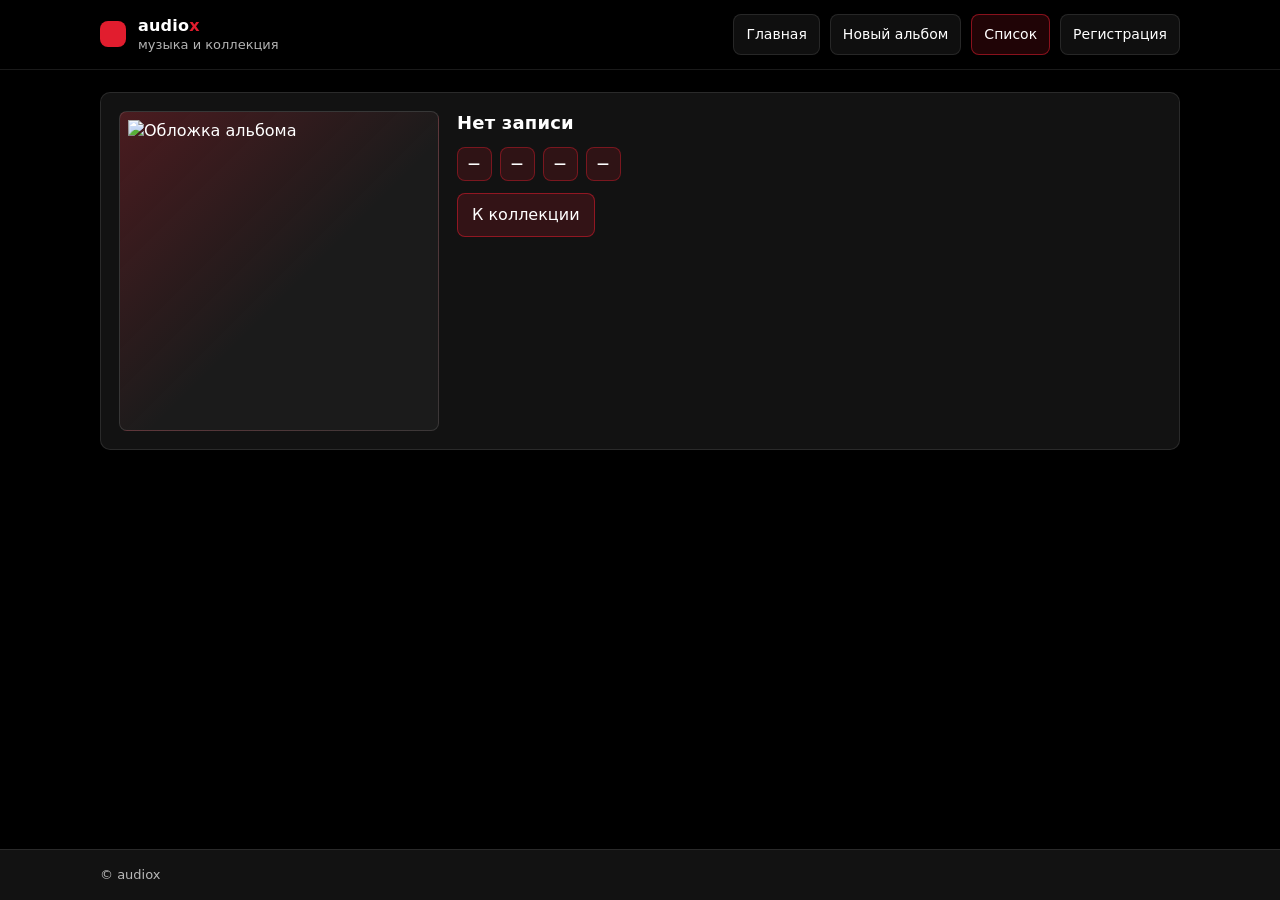
==== detail.html @ d942f6da "Initial commit: audiox static site Made-with: Cursor" ====
<!doctype html>
<html lang="ru">
  <head>
    <meta charset="UTF-8" />
    <meta name="viewport" content="width=device-width, initial-scale=1.0" />
    <title>Детали — audiox</title>
    <link rel="stylesheet" href="./styles.css" />
  </head>
  <body data-page="detail">
    <header class="top">
      <div class="container top__inner">
        <div class="brand" aria-label="Логотип сайта">
          <div class="brand__mark" aria-hidden="true"></div>
          <div class="brand__text">
            <div class="brand__title">audio<span class="brand__accent">x</span></div>
            <div class="brand__subtitle">музыка и коллекция</div>
          </div>
        </div>
        <nav class="bars" aria-label="Навигация">
          <a class="bar" href="./index.html">Главная</a>
          <a class="bar" href="./form.html">Новый альбом</a>
          <a class="bar is-active" href="./list.html">Список</a>
          <a class="bar" href="./register.html">Регистрация</a>
        </nav>
      </div>
    </header>

    <main id="content" class="container">
      <section class="section detail">
        <div class="detail__cover cover" data-album="" id="detail-cover">
          <img
            src=""
            alt="Обложка альбома"
            loading="lazy"
            referrerpolicy="no-referrer"
            id="detail-cover-img"
          />
        </div>
        <div class="detail__body">
          <h1 class="panel__title" id="detail-title">Нет записи</h1>
          <p class="panel__text" id="detail-meta"></p>

          <div class="chips" id="detail-chips">
            <span class="badge" id="detail-genre">—</span>
            <span class="badge" id="detail-year">—</span>
            <span class="badge" id="detail-status">—</span>
            <span class="badge" id="detail-rating">—</span>
          </div>

          <p class="tile__text" id="detail-review"></p>
          <a class="btn btn--primary" href="./list.html">К коллекции</a>
        </div>
      </section>
    </main>

    <footer class="footer">
      <div class="container footer__inner">
        <div class="muted">© audiox</div>
      </div>
    </footer>
    <script src="./main.js" defer></script>
  </body>
</html>
---- styles.css ----
/*
  Глобальная тема audiox: тёмный фон, карточки, красный акцент.
  Быстрый тюнинг: правь переменные ниже. Часть стилей дублирует акцент
  числом rgba(225,29,46,…) — это тот же #e11d2e, что и --accent.
*/
:root{
  --bg: #000000;                    /* фон страницы (body) */
  --surface: #121212;                /* карточки героя, секций, модалки */
  --surface2: #181818;               /* вкладки (панели), чуть светлее слой */
  --text: #ffffff;                   /* основной текст и иконки */
  --muted: rgba(255,255,255,.70);    /* подписи, второстепенный текст */
  --stroke: rgba(255,255,255,.10);   /* рамки, разделители, бордеры полей */
  --accent: #e11d2e;                 /* логотип, активные табы, фокус, кнопка primary */
  --shadow: 0 18px 60px rgba(0,0,0,.55); /* тень у крупных карточек/модалки */
  --radius: 10px;                    /* скругление панелей и крупных блоков */
  --radius-sm: 8px;                  /* скругление кнопок, инпутов, мелких элементов */
  --logo-url: url("./logo.png");     /* картинка в квадрате бренда и на интро */
  --logo-crop-scale: 124%;           /* zoom логотипа внутри квадрата */
}

*{ box-sizing: border-box; }
html,body{ height:100%; }

/* Состояние до конца заставки: чёрный фон, основной контент скрыт (см. index.html <html class="intro-pending">). */
html.intro-pending body{
  background: #000;
}
html.intro-pending body > .skip-link,
html.intro-pending body > header.top,
html.intro-pending body > main,
html.intro-pending body > footer.footer{
  visibility: hidden;
}
body{
  margin:0;
  min-height: 100vh;
  display: flex;
  flex-direction: column;
  font-family: ui-sans-serif, system-ui, -apple-system, Segoe UI, Roboto, Inter, Arial, "Noto Sans", "Helvetica Neue", sans-serif;
  line-height: 1.35;
  color: var(--text);
  background: var(--bg);
}

a{ color: inherit; }

.container{
  width: min(1080px, calc(100% - 32px));
  margin: 0 auto;
}

.skip-link{
  position:absolute;
  left:-999px;
  top: 10px;
  background: var(--surface2);
  color: var(--text);
  padding: 10px 12px;
  border-radius: var(--radius-sm);
  border: 1px solid var(--stroke);
}
.skip-link:focus{ left: 12px; z-index: 1000; }

/* Шапка: липкая плашка, полупрозрачный чёрный (отдельно от --bg для эффекта стекла). */
.top{
  position: sticky;
  top: 0;
  z-index: 50;
  background: rgba(0,0,0,.80);
  backdrop-filter: blur(14px);
  border-bottom: 1px solid var(--stroke);
  transition: opacity .9s ease, transform .9s cubic-bezier(.2,.8,.2,1);
}
.top__inner{
  display:flex;
  align-items:center;
  justify-content: space-between;
  gap: 16px;
  padding: 14px 0;
}

.brand{
  display:flex;
  align-items:center;
  gap: 12px;
  min-width: 220px;
}
.brand__mark{
  width: 26px;
  height: 26px;
  border-radius: var(--radius-sm);
  background-color: var(--accent);
  background-image: var(--logo-url);
  background-size: var(--logo-crop-scale);
  background-position: center;
  background-repeat: no-repeat;
  overflow: hidden;
  box-shadow: 0 6px 18px rgba(0,0,0,.4);
}

/* Полноэкранное intro при первом заходе на главную: градиенты и «пятно» цвета акцента в радиальном градиенте. */
.logo-intro{
  position: fixed;
  inset: 0;
  display: flex;
  flex-direction: column;
  align-items: center;
  justify-content: center;
  gap: 14px;
  background:
    radial-gradient(circle at 20% 20%, rgba(225,29,46,.34), rgba(0,0,0,0) 42%),
    radial-gradient(circle at 80% 15%, rgba(255,255,255,.08), rgba(0,0,0,0) 35%),
    linear-gradient(135deg, #090909 0%, #141414 50%, #070707 100%);
  z-index: 2000;
  pointer-events: none;
  opacity: 1;
  transition: opacity .8s ease;
}
.logo-intro__mark{
  width: min(44vw, 220px);
  aspect-ratio: 1 / 1;
  border-radius: 22px;
  background-color: var(--accent);
  background-image: var(--logo-url);
  background-size: var(--logo-crop-scale);
  background-position: center;
  background-repeat: no-repeat;
  overflow: hidden;
  box-shadow: 0 26px 70px rgba(0,0,0,.6);
  animation: logo-intro-pulse 2s ease-in-out infinite;
}
.logo-intro__text{
  font-family: "SF Pro Display", "Inter", "Segoe UI", Roboto, Arial, sans-serif;
  font-size: clamp(22px, 4.2vw, 36px);
  font-weight: 650;
  letter-spacing: .04em;
  color: #fff;
  text-transform: none;
  text-shadow: 0 8px 28px rgba(0,0,0,.65);
}
.logo-intro__text-x{
  color: var(--accent);
}
@keyframes logo-intro-pulse{
  0%{
    transform: scale(.98);
  }
  50%{
    transform: scale(1.02);
  }
  100%{
    transform: scale(.98);
  }
}
.logo-intro-active .top,
.logo-intro-active main,
.logo-intro-active .footer{
  opacity: 0;
  transform: translateY(26px);
}
.logo-intro-active{
  overflow: hidden;
}

/* main тянется на всю высоту экрана — вместе с footer прижаты к низу (flex-колонка на body). */
main{
  flex: 1 0 auto;
}
main,
.footer{
  transition: opacity .9s ease, transform .9s cubic-bezier(.2,.8,.2,1);
}
.brand__title{
  font-weight: 760;
  letter-spacing: .2px;
}
.brand__accent{
  color: var(--accent);
}
.brand__subtitle{
  font-size: 13px;
  color: var(--muted);
}

/* Навигация: неактивные bar — полупрозрачный белый фон; активная — оттенок акцента (см. rgba 225,29,46). */
.bars{
  display:flex;
  gap: 10px;
  flex-wrap: wrap;
  justify-content: flex-end;
}
.bar{
  text-decoration: none;
  padding: 10px 12px;
  border-radius: var(--radius-sm);
  border: 1px solid var(--stroke);
  background: rgba(255,255,255,.06);
  transition: transform .12s ease, background .12s ease, border-color .12s ease;
  font-size: 14px;
  white-space: nowrap;
}
.bar:hover{
  transform: translateY(-1px);
  border-color: rgba(255,255,255,.22);
  background: rgba(255,255,255,.10);
}
.bar.is-active{
  border-color: rgba(225,29,46,.55);
  background: rgba(225,29,46,.14);
}

/* Блок под шапкой на главной: крупный заголовок и карточка. */
.hero{
  padding: 28px 0 18px;
}
.hero__card{
  border-radius: var(--radius);
  background: var(--surface);
  border: 1px solid var(--stroke);
  box-shadow: var(--shadow);
  padding: 22px;
}
.hero__title{
  margin: 0 0 10px;
  font-size: clamp(24px, 4vw, 38px);
  letter-spacing: .2px;
}
.hero__lead{
  margin: 0 0 18px;
  color: var(--muted);
  font-size: 15px;
  max-width: 68ch;
}

/* Вкладки «Жанры / …»: переключение панелей (role=tab в разметке). */
.tabs{
  border-top: 1px solid var(--stroke);
  padding-top: 14px;
}
.tabs__list{
  display:flex;
  gap: 10px;
  flex-wrap: wrap;
}
.tab{
  appearance: none;
  border: 1px solid var(--stroke);
  background: rgba(255,255,255,.06);
  color: var(--text);
  padding: 10px 12px;
  border-radius: var(--radius-sm);
  cursor: pointer;
  transition: transform .12s ease, background .12s ease, border-color .12s ease;
  font-size: 14px;
}
.tab:hover{
  transform: translateY(-1px);
  border-color: rgba(255,255,255,.22);
  background: rgba(255,255,255,.10);
}
.tab:focus-visible{
  outline: 2px solid rgba(225,29,46,.85);
  outline-offset: 2px;
}
.tab.is-active{
  border-color: rgba(225,29,46,.55);
  background: rgba(225,29,46,.14);
}

.tabs__panels{ margin-top: 14px; }
.panel{
  display:none;
  border-radius: var(--radius);
  border: 1px solid var(--stroke);
  background: var(--surface2);
  padding: 16px;
}
.panel.is-active{ display:block; }
.panel__title{
  margin: 0 0 12px;
  font-size: 18px;
  letter-spacing: .2px;
}
.panel__text{
  margin: 0 0 12px;
  color: var(--muted);
}

/* Сетка жанровых плиток (2 колонки, на узком экране — 1). */
.grid{
  display:grid;
  grid-template-columns: repeat(2, minmax(0,1fr));
  gap: 12px;
}
.tile{
  border-radius: var(--radius);
  border: 1px solid var(--stroke);
  background: rgba(255,255,255,.04);
  padding: 12px;
  transition: transform .12s ease, background .12s ease, border-color .12s ease;
}
.tile--genre-selectable{
  cursor: pointer;
  -webkit-tap-highlight-color: transparent;
}
.tile--genre-selectable:focus-visible{
  outline: 2px solid rgba(225,29,46,.85);
  outline-offset: 2px;
}
.tile--genre-selectable.is-genre-selected{
  border-color: rgba(225,29,46,.55);
  background: rgba(225,29,46,.1);
}
.tile:hover{
  transform: translateY(-2px);
  border-color: rgba(255,255,255,.18);
  background: rgba(255,255,255,.06);
}
.tile--genre-selectable.is-genre-selected:hover{
  border-color: rgba(225,29,46,.65);
  background: rgba(225,29,46,.12);
}

/* Обложка 16:9: размытый фон из картинки (--cover-image задаёт JS), поверх — contain. */
.cover{
  width: 100%;
  aspect-ratio: 16 / 9;
  border-radius: var(--radius-sm);
  border: 1px solid rgba(255,255,255,.12);
  background:
    linear-gradient(135deg, rgba(225,29,46,.24), rgba(0,0,0,.0) 55%),
    rgba(255,255,255,.04);
  overflow: hidden;
  position: relative;
}
.cover::before{
  content: "";
  position: absolute;
  inset: 0;
  background-image: var(--cover-image);
  background-size: cover;
  background-position: center;
  filter: blur(18px) brightness(.56);
  transform: scale(1.14);
  opacity: .92;
  z-index: 0;
  pointer-events: none;
  transition: filter .22s ease, transform .22s ease;
}
.cover img{
  position: relative;
  z-index: 1;
  width: 100%;
  height: 100%;
  object-fit: contain;
  object-position: center;
  padding: 8px;
  display: block;
  transition: filter .22s ease, transform .22s ease;
}
.tile--genre-selectable .cover img{
  pointer-events: none;
  -webkit-user-drag: none;
}
.cover::after{
  content: attr(data-album);
  position: absolute;
  left: 50%;
  top: 50%;
  width: calc(100% - 24px);
  max-width: 92%;
  padding: 10px 12px;
  border-radius: var(--radius-sm);
  border: 1px solid rgba(255,255,255,.14);
  background: rgba(0,0,0,.62);
  color: rgba(255,255,255,.92);
  font-size: 14px;
  font-weight: 620;
  text-align: center;
  line-height: 1.2;
  opacity: 0;
  transform: translate(-50%, calc(-50% + 14px));
  transition: opacity .12s ease, transform .12s ease;
  pointer-events: none;
  z-index: 2;
}
.tile:hover .cover::after,
.cover:hover::after{
  opacity: 1;
  transform: translate(-50%, -50%);
}
.tile:hover .cover img,
.cover:hover img{
  filter: blur(2px) brightness(.8);
  transform: scale(1.02);
}
.tile:hover .cover::before,
.cover:hover::before{
  filter: blur(20px) brightness(.42);
  transform: scale(1.18);
}
.cover[data-album=""]::after{
  content: "";
}
.tile__kicker{ margin-top: 10px; }
.tile__kicker{
  font-size: 12px;
  color: var(--muted);
  letter-spacing: .12em;
  text-transform: uppercase;
}
.tile__title{
  margin-top: 6px;
  font-weight: 700;
}
.tile__text{
  margin: 8px 0 0;
  color: var(--muted);
  font-size: 14px;
}

/* Список элементов на главной (не таблица коллекции). */
.list{
  display:flex;
  flex-direction: column;
  gap: 10px;
}
.list__row{
  display:flex;
  gap: 12px;
  align-items:flex-start;
  padding: 12px;
  border-radius: var(--radius);
  border: 1px solid var(--stroke);
  background: rgba(255,255,255,.04);
  transition: transform .12s ease, background .12s ease, border-color .12s ease;
}
.list__row:hover{
  transform: translateY(-1px);
  border-color: rgba(255,255,255,.18);
  background: rgba(255,255,255,.06);
}
.cover--sm{
  flex: 0 0 auto;
  width: 56px;
  height: 56px;
  border-radius: var(--radius-sm);
  border: 1px solid rgba(255,255,255,.12);
  background:
    linear-gradient(135deg, rgba(225,29,46,.26), rgba(0,0,0,.0) 55%),
    rgba(255,255,255,.04);
  overflow: hidden;
}
.cover--sm img{
  width: 100%;
  height: 100%;
  object-fit: cover;
  display:block;
}
.badge{
  flex: 0 0 auto;
  font-weight: 750;
  letter-spacing: .08em;
  font-size: 12px;
  padding: 8px 10px;
  border-radius: var(--radius-sm);
  background: rgba(225,29,46,.14);
  border: 1px solid rgba(225,29,46,.42);
}
.list__title{ font-weight: 720; }
.list__desc{ color: var(--muted); font-size: 14px; margin-top: 4px; }

/* Маркированные списки и акцентные callout-блоки (если используются в разметке). */
.bullets{
  margin: 0 0 12px;
  padding-left: 18px;
  color: var(--muted);
}
.bullets li{ margin: 8px 0; }

.callout{
  border-radius: var(--radius);
  border: 1px solid rgba(225,29,46,.30);
  background: rgba(225,29,46,.08);
  padding: 12px 14px;
}
.callout__title{ font-weight: 760; }
.callout__text{ color: var(--muted); margin-top: 6px; }

/* Обёртка встроенного Spotify: тёмный фон под iframe (#121212 близок к плееру). */
.spotify-embed{
  margin: 16px 0;
  padding: 14px;
  border-radius: var(--radius);
  border: 1px solid var(--stroke);
  background: rgba(0,0,0,.35);
}
.spotify-embed__title{
  margin: 0 0 6px;
  font-size: 16px;
  font-weight: 720;
}
.spotify-embed__frame{
  display: block;
  width: 100%;
  max-width: 100%;
  border: 0;
  border-radius: var(--radius-sm);
  background: #121212;
}
.spotify-embed--genre{
  margin-top: 14px;
}

/* Универсальные секции страницы (блоки с H2 под героем и на внутренних страницах). */
.section{
  margin: 22px 0 0;
  border-radius: var(--radius);
  border: 1px solid var(--stroke);
  background: var(--surface);
  padding: 18px;
  box-shadow: var(--shadow);
}
.section h2{ margin: 0 0 10px; }
.muted{ color: var(--muted); }

/* Форма альбома и похожие сетки полей: 2 колонки → на mobile одна. */
.music-form{
  display: grid;
  grid-template-columns: repeat(2, minmax(0, 1fr));
  gap: 12px;
}
.field{
  display: flex;
  flex-direction: column;
  gap: 8px;
}
.field--full{ grid-column: 1 / -1; }
.field__label{
  font-size: 13px;
  color: var(--muted);
}
.field__input.is-invalid{
  border-color: rgba(225,29,46,.65);
  outline-color: rgba(225,29,46,.35);
}
.register-message{
  margin: 12px 0 0;
  min-height: 1.2em;
  font-size: 13px;
  line-height: 1.4;
}

/* Сообщения регистрации: цвета не из --accent, отдельные «успех / ошибка». */
.register-message--err{
  color: rgba(255,180,186,.95);
}
.register-message--ok{
  color: rgba(160,230,190,.95);
}
.field__input{
  width: 100%;
  border: 1px solid var(--stroke);
  border-radius: var(--radius-sm);
  background: rgba(255,255,255,.04);
  color: var(--text);
  padding: 11px 12px;
  font: inherit;
}
.field__input--textarea{
  min-height: 110px;
  resize: vertical;
}
.field__input:focus{
  outline: 2px solid rgba(225,29,46,.5);
  outline-offset: 1px;
}
.actions{
  grid-column: 1 / -1;
  display: flex;
  gap: 10px;
  padding-top: 4px;
}
.btn{
  display: inline-flex;
  align-items: center;
  justify-content: center;
  padding: 10px 14px;
  border-radius: var(--radius-sm);
  border: 1px solid var(--stroke);
  background: rgba(255,255,255,.06);
  color: var(--text);
  text-decoration: none;
  cursor: pointer;
}
.btn--primary{
  border-color: rgba(225,29,46,.55);
  background: rgba(225,29,46,.16);
}

/* Счётчики на странице коллекции. */
.stats{
  display: grid;
  grid-template-columns: repeat(4, minmax(0, 1fr));
  gap: 10px;
  margin: 8px 0 12px;
}
.stat{
  border: 1px solid var(--stroke);
  border-radius: var(--radius-sm);
  background: rgba(255,255,255,.04);
  padding: 10px 12px;
}
.stat__label{
  display: block;
  color: var(--muted);
  font-size: 12px;
  margin-bottom: 4px;
}
.stat__value{
  font-size: 18px;
  font-weight: 700;
}
.filters{
  display: grid;
  grid-template-columns: 220px 1fr;
  gap: 10px;
  margin-bottom: 12px;
}

/* Таблица альбомов: зебра при наведении, шапка чуть подсвечена. */
.table-wrap{
  overflow-x: auto;
  border: 1px solid var(--stroke);
  border-radius: var(--radius);
}
.music-table{
  width: 100%;
  border-collapse: collapse;
  min-width: 620px;
}
.music-table th,
.music-table td{
  text-align: left;
  padding: 12px;
  border-bottom: 1px solid var(--stroke);
}
.music-table thead th{
  color: var(--muted);
  font-weight: 600;
  background: rgba(255,255,255,.03);
}
.music-table tbody tr:hover{
  background: rgba(255,255,255,.05);
}
.table-link{
  color: #ffffff;
  text-decoration: underline;
  text-decoration-color: rgba(225,29,46,.8);
}
.album-cell{
  display: flex;
  align-items: center;
  gap: 10px;
  color: inherit;
  text-decoration: none;
}
.album-thumb{
  width: 48px;
  height: 48px;
  border-radius: 8px;
  overflow: hidden;
  border: 1px solid rgba(255,255,255,.14);
  background: rgba(255,255,255,.06);
  flex: 0 0 auto;
}
.album-thumb__img{
  width: 100%;
  height: 100%;
  object-fit: cover;
  display: block;
}
.album-thumb__fallback{
  width: 100%;
  height: 100%;
  display: grid;
  place-items: center;
  font-weight: 760;
  color: rgba(255,255,255,.9);
}
.album-meta{
  min-width: 0;
  display: flex;
  flex-direction: column;
}
.album-title{
  font-weight: 700;
}
.album-artist{
  color: var(--muted);
  font-size: 13px;
  white-space: nowrap;
  overflow: hidden;
  text-overflow: ellipsis;
}
.status-pill,
.rating-pill{
  display: inline-block;
  padding: 5px 9px;
  border-radius: 999px;
  border: 1px solid var(--stroke);
  background: rgba(255,255,255,.06);
  font-size: 13px;
}
.rating-pill{
  border-color: rgba(225,29,46,.45);
  background: rgba(225,29,46,.14);
  font-weight: 700;
}

/* Сетка детальной страницы альбома (обложка + текст). */
.detail{
  display: grid;
  grid-template-columns: 320px 1fr;
  gap: 18px;
  align-items: start;
}

/* Модальное окно деталей со списка коллекции: затемнение фона + панель. */
.modal{
  position: fixed;
  inset: 0;
  z-index: 3000;
  display: flex;
  align-items: center;
  justify-content: center;
  padding: 16px;
  flex: 0 0 auto;
}
.modal[hidden]{
  display: none !important;
}
.modal__backdrop{
  position: absolute;
  inset: 0;
  background: rgba(0,0,0,.75);
  backdrop-filter: blur(8px);
}
.modal__panel{
  position: relative;
  z-index: 1;
  width: min(920px, 100%);
  max-height: calc(100vh - 32px);
  overflow-y: auto;
  border-radius: var(--radius);
  border: 1px solid var(--stroke);
  background: var(--surface);
  box-shadow: var(--shadow);
  padding: 22px 22px 20px;
}
.modal__close{
  position: absolute;
  top: 12px;
  right: 12px;
  z-index: 2;
  width: 40px;
  height: 40px;
  display: grid;
  place-items: center;
  border-radius: var(--radius-sm);
  border: 1px solid var(--stroke);
  background: rgba(255,255,255,.08);
  color: var(--text);
  font-size: 22px;
  line-height: 1;
  cursor: pointer;
}
.modal__close:hover{
  background: rgba(255,255,255,.12);
}
.modal__detail{
  margin-top: 4px;
}
.album-row{
  cursor: pointer;
}
.album-row:hover{
  background: rgba(255,255,255,.05);
}
.music-table tbody tr.album-row:focus-visible{
  outline: 2px solid rgba(225,29,46,.75);
  outline-offset: -2px;
}
.detail__cover{
  aspect-ratio: 1 / 1;
}
.chips{
  display: flex;
  gap: 8px;
  flex-wrap: wrap;
  margin: 8px 0 12px;
}

/* Подвал: прижат вниз экрана за счёт margin-top: auto при flex на body. */
.footer{
  margin-top: auto;
  border-top: 1px solid var(--stroke);
  background: var(--surface);
}
.footer__inner{
  display:flex;
  justify-content: flex-start;
  align-items: center;
  gap: 12px;
  flex-wrap: wrap;
  padding: 16px 0;
  font-size: 13px;
}

/* Адаптив: узкая шапка, одна колонка форм и сеток. */
@media (max-width: 760px){
  .top__inner{
    flex-direction: column;
    align-items: flex-start;
  }
  .bars{ justify-content: flex-start; }
  .grid{ grid-template-columns: 1fr; }
  .music-form{ grid-template-columns: 1fr; }
  .detail,
  .modal__detail.detail{ grid-template-columns: 1fr; }
  .stats{ grid-template-columns: repeat(2, minmax(0, 1fr)); }
  .filters{ grid-template-columns: 1fr; }
}
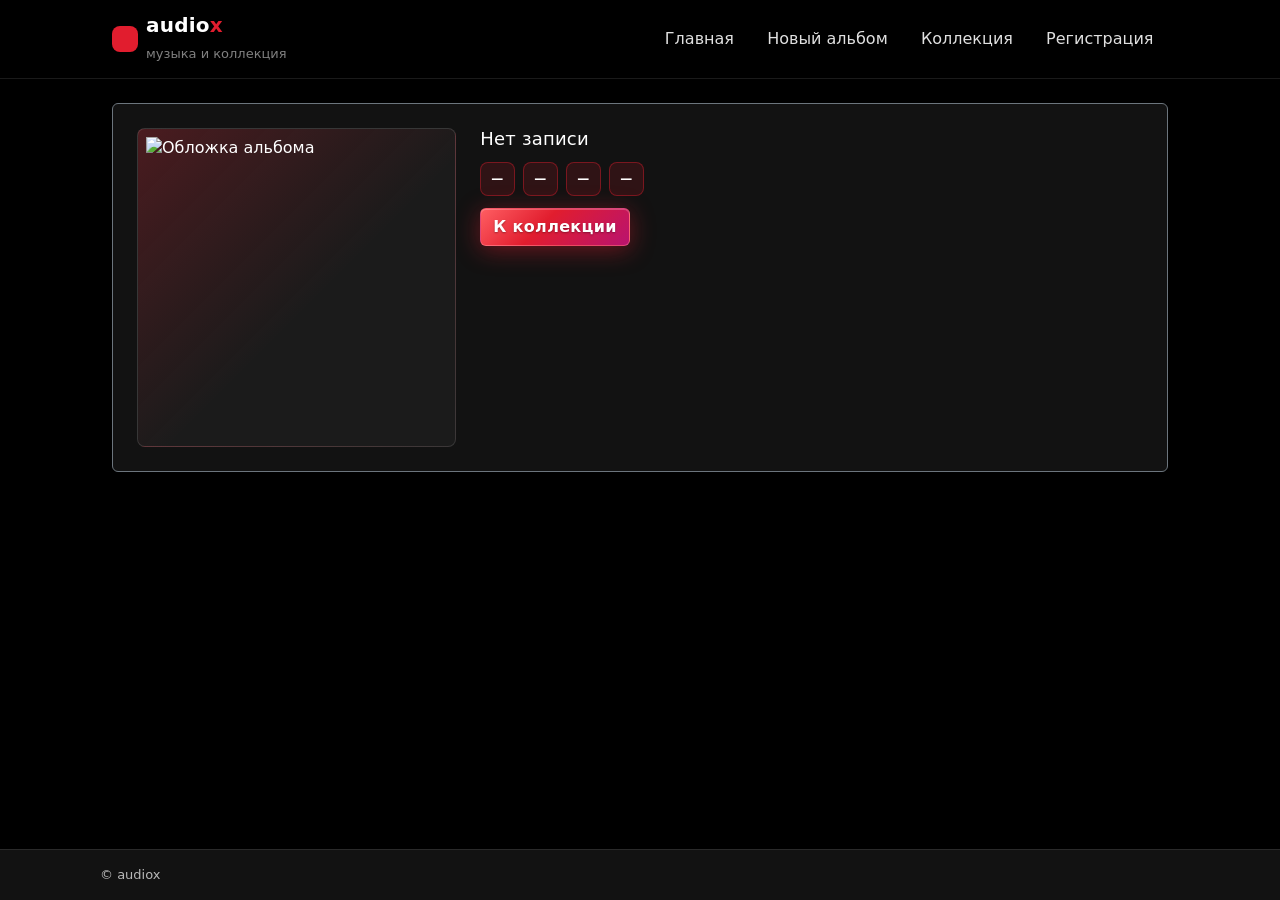
==== commit 070e5afb: "Add audiox pages with Bootstrap and detail routing Made-with: Cursor" ====
--- a/detail.html
+++ b/detail.html
@@ -1,56 +1,93 @@
 <!doctype html>
-<html lang="ru">
+<html lang="ru" data-bs-theme="dark">
   <head>
     <meta charset="UTF-8" />
     <meta name="viewport" content="width=device-width, initial-scale=1.0" />
     <title>Детали — audiox</title>
+    <link
+      href="https://cdn.jsdelivr.net/npm/bootstrap@5.3.3/dist/css/bootstrap.min.css"
+      rel="stylesheet"
+      integrity="sha384-QWTKZyjpPEjISv5WaRU9OFeRpok6YctnYmDr5pNlyT2bRjXh0JMhjY6hW+ALEwIH"
+      crossorigin="anonymous"
+    />
     <link rel="stylesheet" href="./styles.css" />
+    <!-- Favicon: используем тот же логотип, что в шапке (logo.png). -->
+    <link rel="icon" href="./logo.png" type="image/png" />
   </head>
-  <body data-page="detail">
-    <header class="top">
-      <div class="container top__inner">
-        <div class="brand" aria-label="Логотип сайта">
-          <div class="brand__mark" aria-hidden="true"></div>
-          <div class="brand__text">
-            <div class="brand__title">audio<span class="brand__accent">x</span></div>
-            <div class="brand__subtitle">музыка и коллекция</div>
+  <body class="d-flex flex-column min-vh-100" data-page="detail">
+    <header class="audiox-top">
+      <nav class="navbar navbar-expand-md navbar-dark audiox-navbar sticky-top">
+        <div class="container">
+          <a class="navbar-brand d-flex align-items-center gap-2" href="./index.html" aria-label="audiox — на главную">
+            <span class="brand__mark flex-shrink-0" aria-hidden="true"></span>
+            <span class="brand__text text-start">
+              <span class="brand__title d-block lh-sm">audio<span class="brand__accent">x</span></span>
+              <span class="brand__subtitle small text-white-50">музыка и коллекция</span>
+            </span>
+          </a>
+          <button
+            class="navbar-toggler"
+            type="button"
+            data-bs-toggle="collapse"
+            data-bs-target="#audioxNav"
+            aria-controls="audioxNav"
+            aria-expanded="false"
+            aria-label="Открыть меню"
+          >
+            <span class="navbar-toggler-icon"></span>
+          </button>
+          <div class="collapse navbar-collapse" id="audioxNav">
+            <ul class="navbar-nav ms-auto mb-2 mb-md-0 gap-md-1">
+              <li class="nav-item">
+                <a class="nav-link" href="./index.html">Главная</a>
+              </li>
+              <li class="nav-item">
+                <a class="nav-link" href="./form.html">Новый альбом</a>
+              </li>
+              <li class="nav-item">
+                <a class="nav-link" href="./list.html">Коллекция</a>
+              </li>
+              <li class="nav-item">
+                <a class="nav-link" href="./register.html">Регистрация</a>
+              </li>
+            </ul>
           </div>
         </div>
-        <nav class="bars" aria-label="Навигация">
-          <a class="bar" href="./index.html">Главная</a>
-          <a class="bar" href="./form.html">Новый альбом</a>
-          <a class="bar is-active" href="./list.html">Список</a>
-          <a class="bar" href="./register.html">Регистрация</a>
-        </nav>
-      </div>
+      </nav>
     </header>
 
-    <main id="content" class="container">
-      <section class="section detail">
-        <div class="detail__cover cover" data-album="" id="detail-cover">
-          <img
-            src=""
-            alt="Обложка альбома"
-            loading="lazy"
-            referrerpolicy="no-referrer"
-            id="detail-cover-img"
-          />
+    <main id="content" class="container flex-grow-1 py-4">
+      <div class="card border-secondary bg-dark shadow-lg">
+        <div class="card-body p-4">
+          <div class="row g-4 align-items-start">
+            <div class="col-md-4">
+              <div class="detail__cover cover" data-album="" id="detail-cover">
+                <img
+                  src=""
+                  alt="Обложка альбома"
+                  loading="lazy"
+                  referrerpolicy="no-referrer"
+                  id="detail-cover-img"
+                />
+              </div>
+            </div>
+            <div class="col-md-8">
+              <h1 class="panel__title h3" id="detail-title">Нет записи</h1>
+              <p class="panel__text" id="detail-meta"></p>
+
+              <div class="chips" id="detail-chips">
+                <span class="audiox-badge" id="detail-genre">—</span>
+                <span class="audiox-badge" id="detail-year">—</span>
+                <span class="audiox-badge" id="detail-status">—</span>
+                <span class="audiox-badge" id="detail-rating">—</span>
+              </div>
+
+              <p class="tile__text" id="detail-review"></p>
+              <a class="btn btn-primary" href="./list.html">К коллекции</a>
+            </div>
+          </div>
         </div>
-        <div class="detail__body">
-          <h1 class="panel__title" id="detail-title">Нет записи</h1>
-          <p class="panel__text" id="detail-meta"></p>
-
-          <div class="chips" id="detail-chips">
-            <span class="badge" id="detail-genre">—</span>
-            <span class="badge" id="detail-year">—</span>
-            <span class="badge" id="detail-status">—</span>
-            <span class="badge" id="detail-rating">—</span>
-          </div>
-
-          <p class="tile__text" id="detail-review"></p>
-          <a class="btn btn--primary" href="./list.html">К коллекции</a>
-        </div>
-      </section>
+      </div>
     </main>
 
     <footer class="footer">
@@ -58,6 +95,11 @@
         <div class="muted">© audiox</div>
       </div>
     </footer>
+    <script
+      src="https://cdn.jsdelivr.net/npm/bootstrap@5.3.3/dist/js/bootstrap.bundle.min.js"
+      integrity="sha384-YvpcrYf0tY3lHB60NNkmXc5s9fDVZLESaAA55NDzOxhy9GkcIdslK1eN7N6jIeHz"
+      crossorigin="anonymous"
+    ></script>
     <script src="./main.js" defer></script>
   </body>
 </html>
--- a/styles.css
+++ b/styles.css
@@ -16,6 +16,134 @@
   --radius-sm: 8px;                  /* скругление кнопок, инпутов, мелких элементов */
   --logo-url: url("./logo.png");     /* картинка в квадрате бренда и на интро */
   --logo-crop-scale: 124%;           /* zoom логотипа внутри квадрата */
+  /* Живые кнопки: градиент и свечение */
+  --btn-grad: linear-gradient(135deg, #ff5e62 0%, #e11d2e 42%, #b9136f 100%);
+  --btn-grad-hover: linear-gradient(135deg, #ff7c84 0%, #f02438 40%, #cf2080 100%);
+  --btn-grad-active: linear-gradient(135deg, #d94850 0%, #b81828 45%, #95105a 100%);
+  --btn-glow: 0 4px 24px rgba(225, 29, 46, 0.45);
+  --btn-glow-hover: 0 6px 32px rgba(225, 29, 46, 0.6), 0 0 40px rgba(201, 30, 120, 0.25);
+  /* Bootstrap 5 — цвета в тон теме */
+  --bs-primary: #e11d2e;
+  --bs-primary-rgb: 225, 29, 46;
+  --bs-body-bg: var(--bg);
+  --bs-body-color: var(--text);
+  --bs-secondary-color: var(--muted);
+  --bs-border-color: var(--stroke);
+  --bs-dark: #121212;
+  --bs-dark-rgb: 18, 18, 18;
+}
+
+/*
+  Кнопки: не плоский залив — градиент коралл → красный → маджента, свечение и лёгкий подъём.
+  Вторичная — матовое стекло, на hover холодное неоновое кольцо (контраст к тёплому primary).
+*/
+.btn-primary{
+  --bs-btn-color: #fff;
+  --bs-btn-bg: transparent;
+  --bs-btn-border-color: rgba(255, 130, 150, 0.45);
+  --bs-btn-hover-color: #fff;
+  --bs-btn-hover-bg: transparent;
+  --bs-btn-hover-border-color: rgba(255, 180, 200, 0.55);
+  --bs-btn-active-color: #fff;
+  --bs-btn-active-bg: transparent;
+  --bs-btn-active-border-color: rgba(255, 100, 130, 0.5);
+  --bs-btn-disabled-color: rgba(255, 255, 255, 0.55);
+  --bs-btn-disabled-bg: rgba(80, 20, 40, 0.45);
+  --bs-btn-disabled-border-color: rgba(255, 255, 255, 0.12);
+  background-image: var(--btn-grad);
+  background-color: var(--accent);
+  border-width: 1px;
+  font-weight: 620;
+  letter-spacing: 0.02em;
+  text-shadow: 0 1px 2px rgba(0, 0, 0, 0.35);
+  box-shadow: var(--btn-glow), inset 0 1px 0 rgba(255, 255, 255, 0.22);
+  transition:
+    transform 0.18s ease,
+    box-shadow 0.22s ease,
+    filter 0.2s ease,
+    border-color 0.2s ease;
+}
+.btn-primary:hover{
+  background-image: var(--btn-grad-hover);
+  border-color: rgba(255, 200, 210, 0.55);
+  box-shadow: var(--btn-glow-hover), inset 0 1px 0 rgba(255, 255, 255, 0.28);
+  transform: translateY(-2px);
+  filter: brightness(1.04) saturate(1.05);
+}
+.btn-primary:active,
+.btn-primary.active{
+  background-image: var(--btn-grad-active);
+  border-color: rgba(225, 29, 46, 0.6);
+  box-shadow: 0 2px 12px rgba(225, 29, 46, 0.35), inset 0 2px 6px rgba(0, 0, 0, 0.2);
+  transform: translateY(0);
+  filter: brightness(0.97);
+}
+.btn-primary:focus{
+  box-shadow: var(--btn-glow), inset 0 1px 0 rgba(255, 255, 255, 0.22);
+}
+.btn-primary:focus-visible{
+  box-shadow: var(--btn-glow-hover), 0 0 0 3px rgba(225, 29, 46, 0.35), inset 0 1px 0 rgba(255, 255, 255, 0.25);
+}
+.btn-primary:disabled,
+.btn-primary.disabled{
+  background-image: none;
+  transform: none;
+  filter: none;
+  box-shadow: none;
+  text-shadow: none;
+}
+
+.btn-outline-secondary{
+  --bs-btn-color: rgba(255, 255, 255, 0.9);
+  --bs-btn-border-color: rgba(255, 255, 255, 0.22);
+  --bs-btn-hover-color: #fff;
+  --bs-btn-hover-bg: rgba(255, 255, 255, 0.06);
+  --bs-btn-hover-border-color: rgba(160, 210, 255, 0.45);
+  --bs-btn-active-color: #fff;
+  --bs-btn-active-bg: rgba(255, 255, 255, 0.1);
+  --bs-btn-active-border-color: rgba(140, 200, 255, 0.4);
+  --bs-btn-disabled-color: rgba(255, 255, 255, 0.4);
+  --bs-btn-disabled-border-color: rgba(255, 255, 255, 0.08);
+  background: linear-gradient(165deg, rgba(255, 255, 255, 0.08) 0%, rgba(255, 255, 255, 0.02) 100%);
+  font-weight: 580;
+  letter-spacing: 0.02em;
+  box-shadow: inset 0 1px 0 rgba(255, 255, 255, 0.1);
+  transition:
+    transform 0.18s ease,
+    border-color 0.2s ease,
+    box-shadow 0.22s ease,
+    background 0.2s ease;
+}
+.btn-outline-secondary:hover{
+  background: linear-gradient(165deg, rgba(255, 255, 255, 0.12) 0%, rgba(120, 180, 255, 0.06) 100%);
+  box-shadow:
+    inset 0 1px 0 rgba(255, 255, 255, 0.14),
+    0 0 22px rgba(100, 170, 255, 0.12);
+  transform: translateY(-1px);
+}
+.btn-outline-secondary:active,
+.btn-outline-secondary.active{
+  transform: translateY(0);
+  box-shadow: inset 0 2px 8px rgba(0, 0, 0, 0.25);
+}
+.btn-outline-secondary:focus{
+  box-shadow: inset 0 1px 0 rgba(255, 255, 255, 0.1);
+}
+.btn-outline-secondary:focus-visible{
+  box-shadow:
+    inset 0 1px 0 rgba(255, 255, 255, 0.12),
+    0 0 0 3px rgba(130, 190, 255, 0.22);
+}
+
+@media (prefers-reduced-motion: reduce){
+  .btn-primary,
+  .btn-outline-secondary{
+    transition: none;
+  }
+  .btn-primary:hover,
+  .btn-outline-secondary:hover{
+    transform: none;
+  }
 }
 
 *{ box-sizing: border-box; }
@@ -26,7 +154,7 @@
   background: #000;
 }
 html.intro-pending body > .skip-link,
-html.intro-pending body > header.top,
+html.intro-pending body > header.audiox-top,
 html.intro-pending body > main,
 html.intro-pending body > footer.footer{
   visibility: hidden;
@@ -37,6 +165,7 @@
   display: flex;
   flex-direction: column;
   font-family: ui-sans-serif, system-ui, -apple-system, Segoe UI, Roboto, Inter, Arial, "Noto Sans", "Helvetica Neue", sans-serif;
+  /* Bootstrap data-bs-theme=dark задаёт часть цветов; фон остаётся от --bs-body-bg */
   line-height: 1.35;
   color: var(--text);
   background: var(--bg);
@@ -61,22 +190,34 @@
 }
 .skip-link:focus{ left: 12px; z-index: 1000; }
 
-/* Шапка: липкая плашка, полупрозрачный чёрный (отдельно от --bg для эффекта стекла). */
-.top{
-  position: sticky;
-  top: 0;
-  z-index: 50;
-  background: rgba(0,0,0,.80);
+/* Обёртка шапки (Bootstrap navbar внутри). */
+.audiox-top{
+  transition: opacity .9s ease, transform .9s cubic-bezier(.2,.8,.2,1);
+}
+.audiox-navbar{
+  z-index: 1030;
+  background: rgba(0,0,0,.85) !important;
   backdrop-filter: blur(14px);
-  border-bottom: 1px solid var(--stroke);
-  transition: opacity .9s ease, transform .9s cubic-bezier(.2,.8,.2,1);
-}
-.top__inner{
-  display:flex;
-  align-items:center;
-  justify-content: space-between;
-  gap: 16px;
-  padding: 14px 0;
+  border-bottom: 1px solid var(--stroke) !important;
+}
+.audiox-navbar .navbar-brand{
+  margin-right: 0;
+}
+.audiox-navbar .nav-link{
+  border: 1px solid transparent;
+  border-radius: var(--radius-sm);
+  padding: 0.5rem 0.85rem !important;
+  color: rgba(255,255,255,.88) !important;
+  transition: transform .12s ease, background .12s ease, border-color .12s ease;
+}
+.audiox-navbar .nav-link:hover{
+  background: rgba(255,255,255,.08);
+  border-color: rgba(255,255,255,.18);
+}
+.audiox-navbar .nav-link.active{
+  border-color: rgba(225,29,46,.55);
+  background: rgba(225,29,46,.14) !important;
+  color: #fff !important;
 }
 
 .brand{
@@ -152,7 +293,7 @@
     transform: scale(.98);
   }
 }
-.logo-intro-active .top,
+.logo-intro-active header.audiox-top,
 .logo-intro-active main,
 .logo-intro-active .footer{
   opacity: 0;
@@ -180,33 +321,6 @@
 .brand__subtitle{
   font-size: 13px;
   color: var(--muted);
-}
-
-/* Навигация: неактивные bar — полупрозрачный белый фон; активная — оттенок акцента (см. rgba 225,29,46). */
-.bars{
-  display:flex;
-  gap: 10px;
-  flex-wrap: wrap;
-  justify-content: flex-end;
-}
-.bar{
-  text-decoration: none;
-  padding: 10px 12px;
-  border-radius: var(--radius-sm);
-  border: 1px solid var(--stroke);
-  background: rgba(255,255,255,.06);
-  transition: transform .12s ease, background .12s ease, border-color .12s ease;
-  font-size: 14px;
-  white-space: nowrap;
-}
-.bar:hover{
-  transform: translateY(-1px);
-  border-color: rgba(255,255,255,.22);
-  background: rgba(255,255,255,.10);
-}
-.bar.is-active{
-  border-color: rgba(225,29,46,.55);
-  background: rgba(225,29,46,.14);
 }
 
 /* Блок под шапкой на главной: крупный заголовок и карточка. */
@@ -242,29 +356,31 @@
   gap: 10px;
   flex-wrap: wrap;
 }
-.tab{
+/* Вкладки главной: внешний вид как nav-pills + совместимость с Bootstrap .nav-link */
+.tab.nav-link{
   appearance: none;
-  border: 1px solid var(--stroke);
-  background: rgba(255,255,255,.06);
-  color: var(--text);
-  padding: 10px 12px;
-  border-radius: var(--radius-sm);
   cursor: pointer;
+  border: 1px solid var(--stroke) !important;
+  background: rgba(255,255,255,.06) !important;
+  color: var(--text) !important;
+  padding: 10px 14px !important;
+  border-radius: var(--radius-sm) !important;
+  font-size: 14px;
   transition: transform .12s ease, background .12s ease, border-color .12s ease;
-  font-size: 14px;
-}
-.tab:hover{
+}
+.tab.nav-link:hover{
   transform: translateY(-1px);
-  border-color: rgba(255,255,255,.22);
-  background: rgba(255,255,255,.10);
-}
-.tab:focus-visible{
+  border-color: rgba(255,255,255,.22) !important;
+  background: rgba(255,255,255,.10) !important;
+}
+.tab.nav-link:focus-visible{
   outline: 2px solid rgba(225,29,46,.85);
   outline-offset: 2px;
 }
-.tab.is-active{
-  border-color: rgba(225,29,46,.55);
-  background: rgba(225,29,46,.14);
+.tab.nav-link.active,
+.tab.nav-link.is-active{
+  border-color: rgba(225,29,46,.55) !important;
+  background: rgba(225,29,46,.14) !important;
 }
 
 .tabs__panels{ margin-top: 14px; }
@@ -287,7 +403,8 @@
 }
 
 /* Сетка жанровых плиток (2 колонки, на узком экране — 1). */
-.grid{
+/* Сетка жанров: при использовании Bootstrap row отключаем native grid */
+.grid:not(.row){
   display:grid;
   grid-template-columns: repeat(2, minmax(0,1fr));
   gap: 12px;
@@ -457,7 +574,7 @@
   object-fit: cover;
   display:block;
 }
-.badge{
+.audiox-badge{
   flex: 0 0 auto;
   font-weight: 750;
   letter-spacing: .08em;
@@ -488,12 +605,15 @@
 .callout__text{ color: var(--muted); margin-top: 6px; }
 
 /* Обёртка встроенного Spotify: тёмный фон под iframe (#121212 близок к плееру). */
-.spotify-embed{
+.spotify-embed:not(.card){
   margin: 16px 0;
   padding: 14px;
   border-radius: var(--radius);
   border: 1px solid var(--stroke);
   background: rgba(0,0,0,.35);
+}
+.spotify-embed.card{
+  background: rgba(0,0,0,.45);
 }
 .spotify-embed__title{
   margin: 0 0 6px;
@@ -524,8 +644,8 @@
 .section h2{ margin: 0 0 10px; }
 .muted{ color: var(--muted); }
 
-/* Форма альбома и похожие сетки полей: 2 колонки → на mobile одна. */
-.music-form{
+/* Форма без Bootstrap row: сетка из двух колонок. С `.row` на форме правит раскладку Bootstrap. */
+.music-form:not(.row){
   display: grid;
   grid-template-columns: repeat(2, minmax(0, 1fr));
   gap: 12px;
@@ -579,31 +699,21 @@
   grid-column: 1 / -1;
   display: flex;
   gap: 10px;
+  flex-wrap: wrap;
   padding-top: 4px;
 }
-.btn{
-  display: inline-flex;
-  align-items: center;
-  justify-content: center;
-  padding: 10px 14px;
-  border-radius: var(--radius-sm);
-  border: 1px solid var(--stroke);
-  background: rgba(255,255,255,.06);
-  color: var(--text);
-  text-decoration: none;
-  cursor: pointer;
-}
-.btn--primary{
-  border-color: rgba(225,29,46,.55);
-  background: rgba(225,29,46,.16);
-}
-
-/* Счётчики на странице коллекции. */
-.stats{
+
+/* Счётчики на странице коллекции (Bootstrap row + card). */
+.stats:not(.row){
   display: grid;
   grid-template-columns: repeat(4, minmax(0, 1fr));
   gap: 10px;
   margin: 8px 0 12px;
+}
+.stat-card{
+  border: 1px solid var(--stroke) !important;
+  border-radius: var(--radius-sm);
+  background: rgba(255,255,255,.04) !important;
 }
 .stat{
   border: 1px solid var(--stroke);
@@ -726,60 +836,23 @@
   align-items: start;
 }
 
-/* Модальное окно деталей со списка коллекции: затемнение фона + панель. */
-.modal{
-  position: fixed;
-  inset: 0;
-  z-index: 3000;
-  display: flex;
-  align-items: center;
-  justify-content: center;
-  padding: 16px;
-  flex: 0 0 auto;
-}
-.modal[hidden]{
-  display: none !important;
-}
-.modal__backdrop{
-  position: absolute;
-  inset: 0;
-  background: rgba(0,0,0,.75);
-  backdrop-filter: blur(8px);
-}
-.modal__panel{
-  position: relative;
-  z-index: 1;
-  width: min(920px, 100%);
-  max-height: calc(100vh - 32px);
-  overflow-y: auto;
+/* Модалка коллекции: Bootstrap .modal + косметика под audiox */
+#album-modal .modal-content{
+  background: var(--surface);
+  border: 1px solid var(--stroke);
   border-radius: var(--radius);
-  border: 1px solid var(--stroke);
-  background: var(--surface);
   box-shadow: var(--shadow);
-  padding: 22px 22px 20px;
-}
-.modal__close{
-  position: absolute;
-  top: 12px;
-  right: 12px;
-  z-index: 2;
-  width: 40px;
-  height: 40px;
-  display: grid;
-  place-items: center;
-  border-radius: var(--radius-sm);
-  border: 1px solid var(--stroke);
-  background: rgba(255,255,255,.08);
   color: var(--text);
-  font-size: 22px;
-  line-height: 1;
-  cursor: pointer;
-}
-.modal__close:hover{
-  background: rgba(255,255,255,.12);
+}
+#album-modal .modal-header,
+#album-modal .modal-footer{
+  border-color: var(--stroke);
+}
+#album-modal .btn-close{
+  filter: invert(1) grayscale(100%) brightness(200%);
 }
 .modal__detail{
-  margin-top: 4px;
+  margin-top: 0;
 }
 .album-row{
   cursor: pointer;
@@ -819,15 +892,10 @@
 
 /* Адаптив: узкая шапка, одна колонка форм и сеток. */
 @media (max-width: 760px){
-  .top__inner{
-    flex-direction: column;
-    align-items: flex-start;
-  }
-  .bars{ justify-content: flex-start; }
-  .grid{ grid-template-columns: 1fr; }
-  .music-form{ grid-template-columns: 1fr; }
+  .grid:not(.row){ grid-template-columns: 1fr; }
+  .music-form:not(.row){ grid-template-columns: 1fr; }
   .detail,
   .modal__detail.detail{ grid-template-columns: 1fr; }
-  .stats{ grid-template-columns: repeat(2, minmax(0, 1fr)); }
+  .stats:not(.row){ grid-template-columns: repeat(2, minmax(0, 1fr)); }
   .filters{ grid-template-columns: 1fr; }
 }
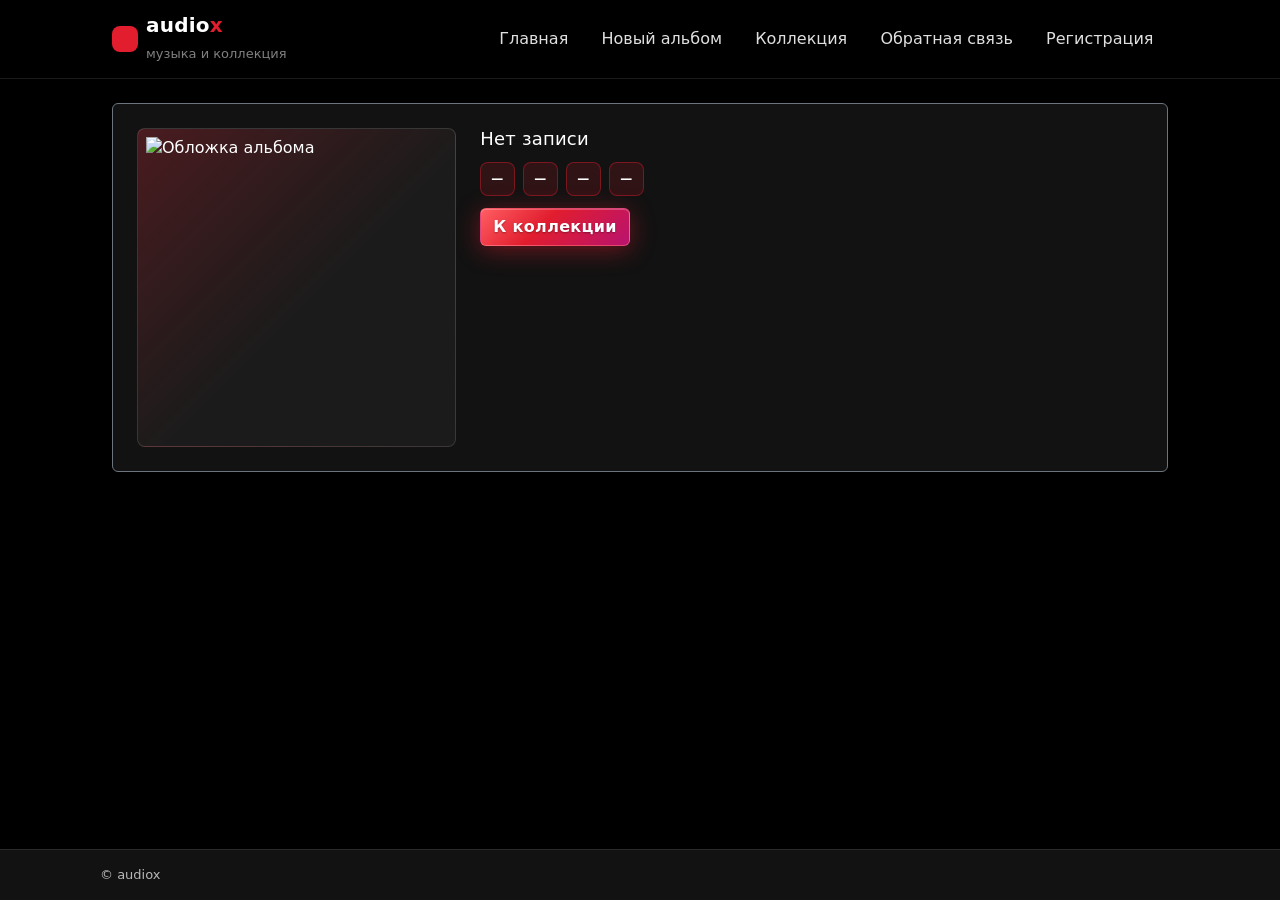
==== commit f5084ddc: "ЛР4: регистрация в MySQL, ротация альбомов на главной, страна в форме. Регистрация через register.ph" ====
--- a/detail.html
+++ b/detail.html
@@ -42,13 +42,16 @@
                 <a class="nav-link" href="./index.html">Главная</a>
               </li>
               <li class="nav-item">
-                <a class="nav-link" href="./form.html">Новый альбом</a>
+                <a class="nav-link" href="./form.php">Новый альбом</a>
               </li>
               <li class="nav-item">
-                <a class="nav-link" href="./list.html">Коллекция</a>
+                <a class="nav-link" href="./list.php">Коллекция</a>
               </li>
               <li class="nav-item">
-                <a class="nav-link" href="./register.html">Регистрация</a>
+                <a class="nav-link" href="./feedback.php">Обратная связь</a>
+              </li>
+              <li class="nav-item">
+                <a class="nav-link" href="./register.php">Регистрация</a>
               </li>
             </ul>
           </div>
@@ -83,7 +86,7 @@
               </div>
 
               <p class="tile__text" id="detail-review"></p>
-              <a class="btn btn-primary" href="./list.html">К коллекции</a>
+              <a class="btn btn-primary" href="./list.php">К коллекции</a>
             </div>
           </div>
         </div>
--- a/styles.css
+++ b/styles.css
@@ -438,6 +438,48 @@
   background: rgba(225,29,46,.12);
 }
 
+/* Главная: плавная смена альбомов (дублирует WAAPI в main.js на старых браузерах) */
+#panel-genres .tile--genre-selectable.is-album-rotating{
+  will-change: opacity, transform;
+}
+#panel-genres .tile--genre-selectable > .cover,
+#panel-genres .tile--genre-selectable > .tile__kicker,
+#panel-genres .tile--genre-selectable > .tile__title,
+#panel-genres .tile--genre-selectable > .tile__text{
+  transition: opacity 0.55s ease, transform 0.55s ease;
+}
+#panel-genres .tile--genre-selectable.is-album-fading > .cover,
+#panel-genres .tile--genre-selectable.is-album-fading > .tile__kicker,
+#panel-genres .tile--genre-selectable.is-album-fading > .tile__title,
+#panel-genres .tile--genre-selectable.is-album-fading > .tile__text{
+  opacity: 0;
+  transform: translateY(10px);
+}
+@keyframes homeAlbumReveal{
+  from{
+    opacity: 0;
+    transform: translateY(12px);
+  }
+  to{
+    opacity: 1;
+    transform: translateY(0);
+  }
+}
+#panel-genres .tile--genre-selectable.is-album-reveal > .cover,
+#panel-genres .tile--genre-selectable.is-album-reveal > .tile__kicker,
+#panel-genres .tile--genre-selectable.is-album-reveal > .tile__title,
+#panel-genres .tile--genre-selectable.is-album-reveal > .tile__text{
+  animation: homeAlbumReveal 0.62s ease both;
+}
+#panel-genres .cover.cover--has-img::after{
+  opacity: 0;
+  transform: translate(-50%, calc(-50% + 14px));
+}
+#panel-genres .cover.cover--has-img:hover::after{
+  opacity: 1;
+  transform: translate(-50%, -50%);
+}
+
 /* Обложка 16:9: размытый фон из картинки (--cover-image задаёт JS), поверх — contain. */
 .cover{
   width: 100%;
